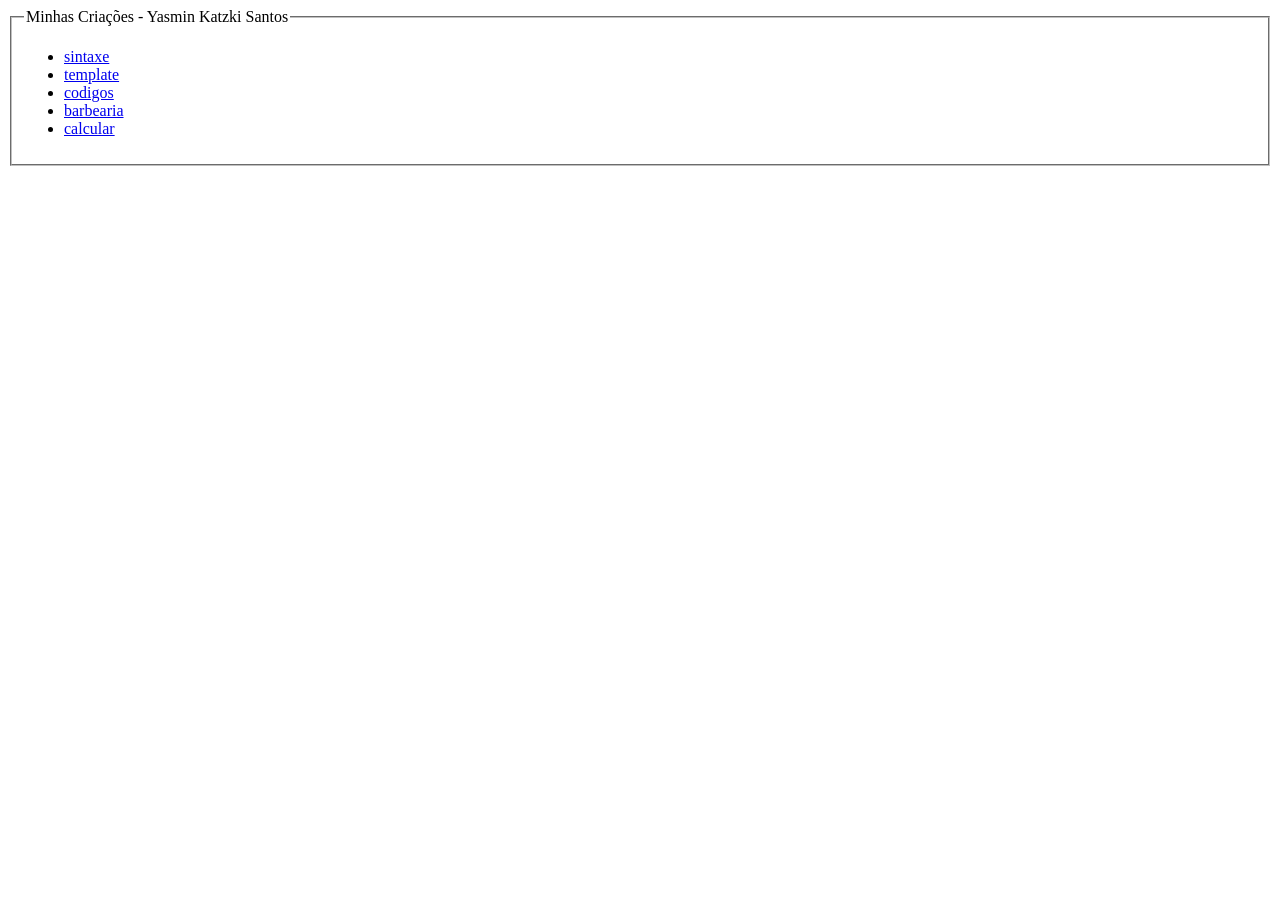
==== index.html @ 0b9d9918 "Fix link to calcular.html in index.html" ====
<!DOCTYPE html>
<html lang="PT-BR">
<head>
    <meta charset="UTF-8">
    <meta name="viewport" content="width=device-width, initial-scale=1.0">
    <title>Document</title>
</head>
<body>
    <fieldset>
        <legend>Minhas Criações - Yasmin Katzki Santos</legend>
        <ul>
            <li><a href="sintaxe.html">sintaxe</a></li>
            <li><a href="template.html">template</a></li>
            <li><a href="codigos.html">codigos</a></li>
            <li><a href="barbearia/barbearia.html">barbearia</a></li>
            <li><a href="calcular.calcular.html">calcular</a></li>
        </ul>
    </fieldset>
</body>
</html>
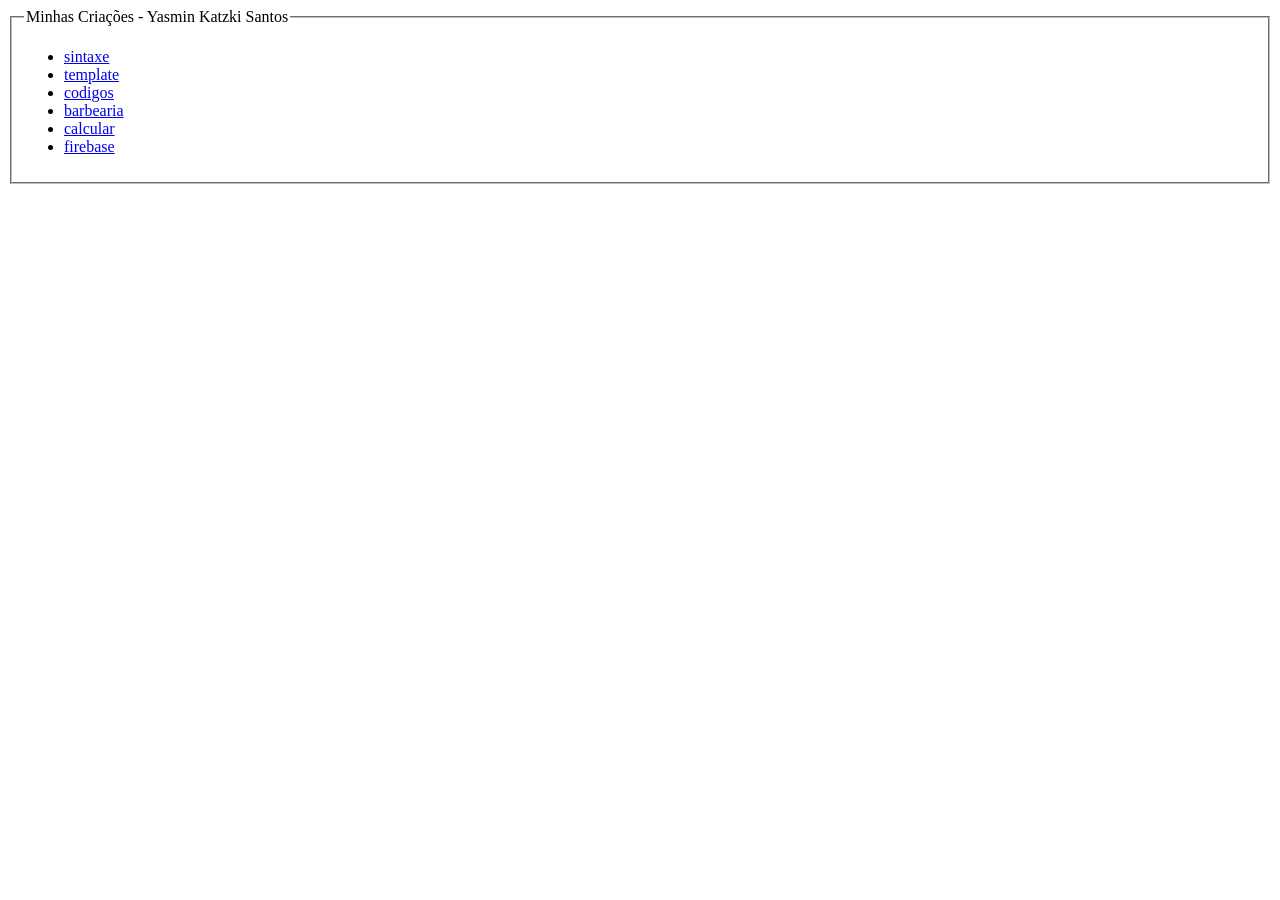
==== commit 04c9347e: "Update index.html" ====
--- a/index.html
+++ b/index.html
@@ -13,7 +13,8 @@
             <li><a href="template.html">template</a></li>
             <li><a href="codigos.html">codigos</a></li>
             <li><a href="barbearia/barbearia.html">barbearia</a></li>
-            <li><a href="calcular.calcular.html">calcular</a></li>
+            <li><a href="calcular/calular.html">calcular</a></li>
+            <li><a href="firebase/firebase.html">firebase</a></li>
         </ul>
     </fieldset>
 </body>
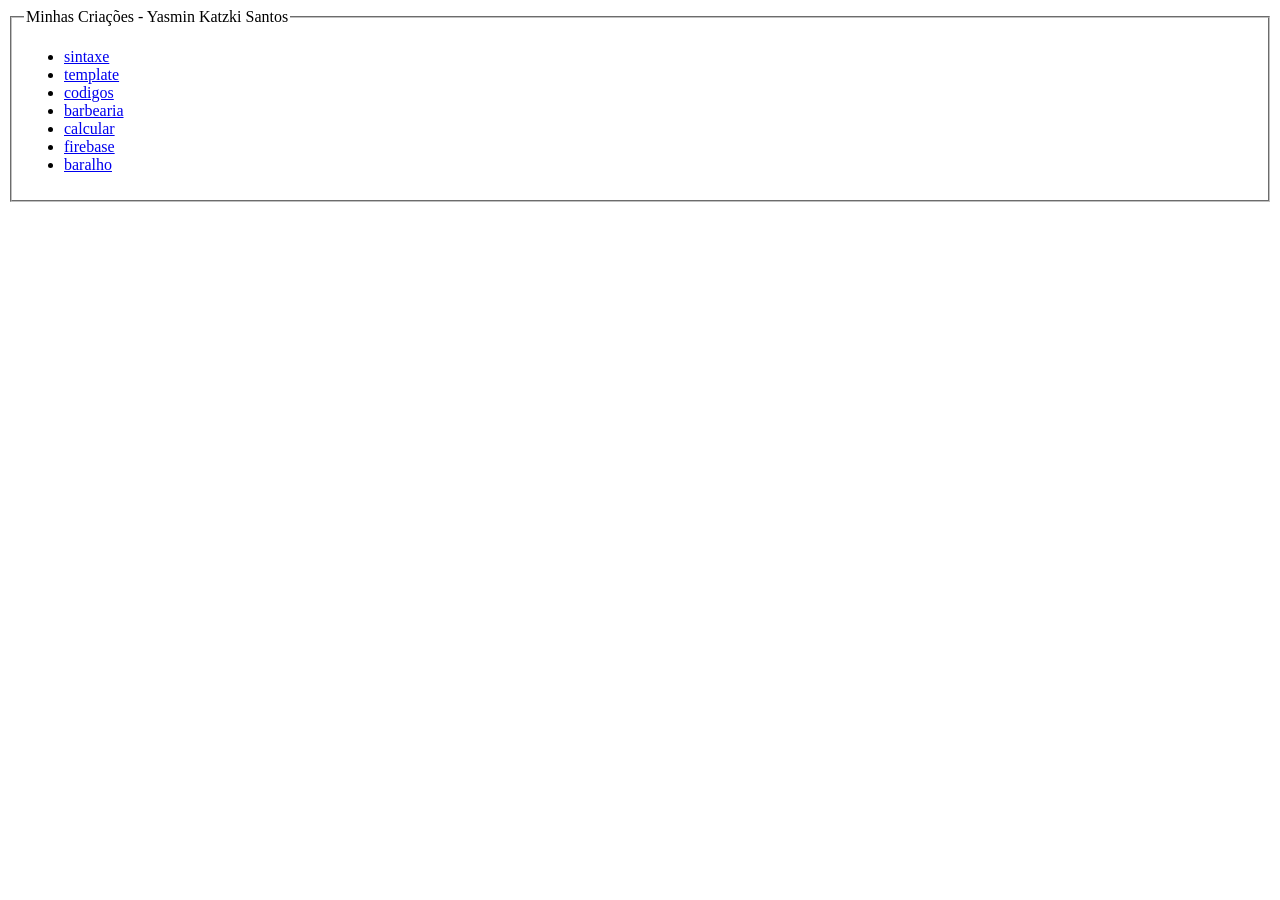
==== commit 2096ab74: "Add link to baralho in index.html" ====
--- a/index.html
+++ b/index.html
@@ -15,6 +15,7 @@
             <li><a href="barbearia/barbearia.html">barbearia</a></li>
             <li><a href="calcular/calular.html">calcular</a></li>
             <li><a href="firebase/firebase.html">firebase</a></li>
+             <li><a href="baralho/baralho.html">baralho</a></li>
         </ul>
     </fieldset>
 </body>
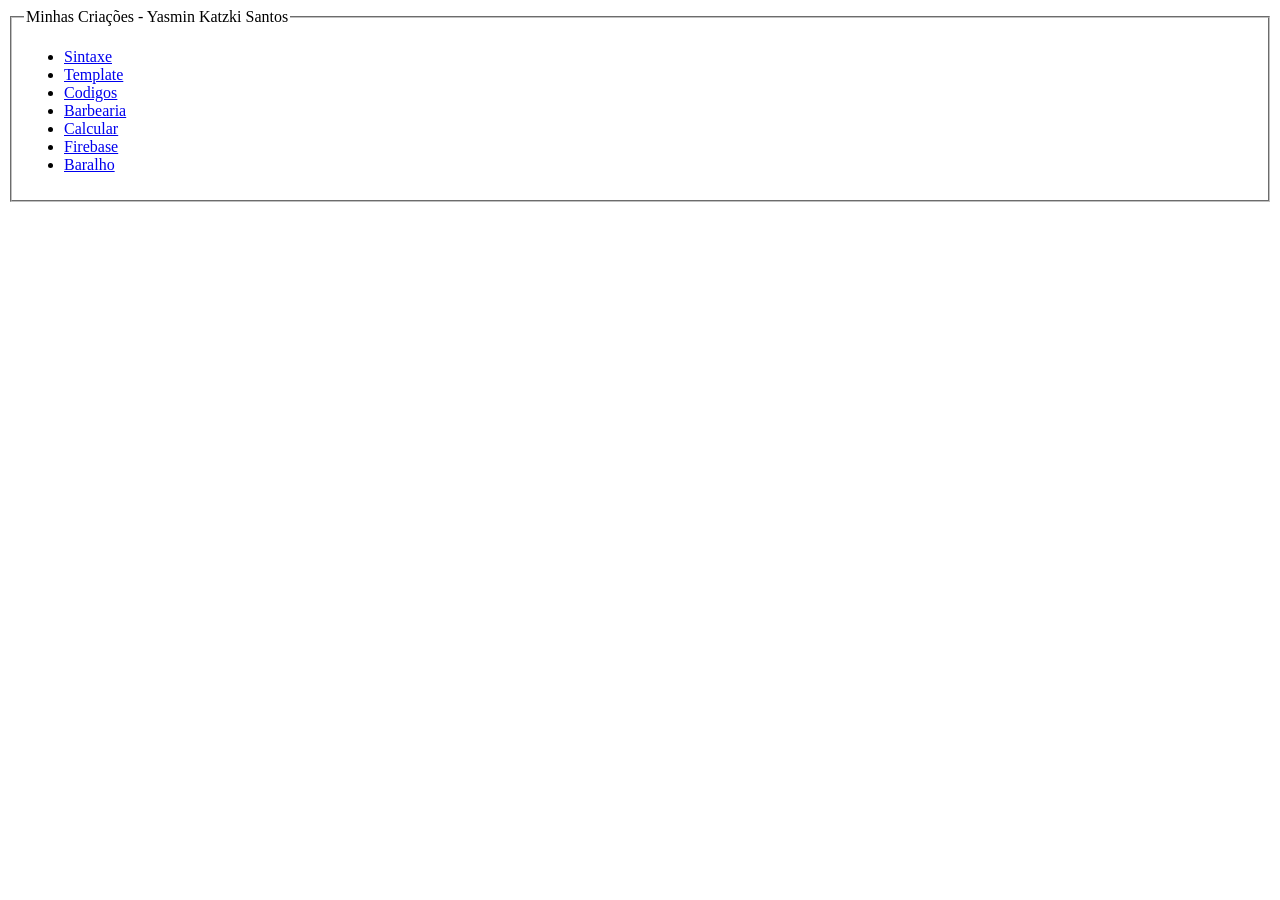
==== commit 5cc86c74: "Update index.html" ====
--- a/index.html
+++ b/index.html
@@ -9,13 +9,13 @@
     <fieldset>
         <legend>Minhas Criações - Yasmin Katzki Santos</legend>
         <ul>
-            <li><a href="sintaxe.html">sintaxe</a></li>
-            <li><a href="template.html">template</a></li>
-            <li><a href="codigos.html">codigos</a></li>
-            <li><a href="barbearia/barbearia.html">barbearia</a></li>
-            <li><a href="calcular/calular.html">calcular</a></li>
-            <li><a href="firebase/firebase.html">firebase</a></li>
-             <li><a href="baralho/baralho.html">baralho</a></li>
+            <li><a href="sintaxe.html">Sintaxe</a></li>
+            <li><a href="template.html">Template</a></li>
+            <li><a href="codigos.html">Codigos</a></li>
+            <li><a href="barbearia/barbearia.html">Barbearia</a></li>
+            <li><a href="calcular/calular.html">Calcular</a></li>
+            <li><a href="firebase/firebase.html">Firebase</a></li>
+             <li><a href="baralho/baralho.html">Baralho</a></li>
         </ul>
     </fieldset>
 </body>
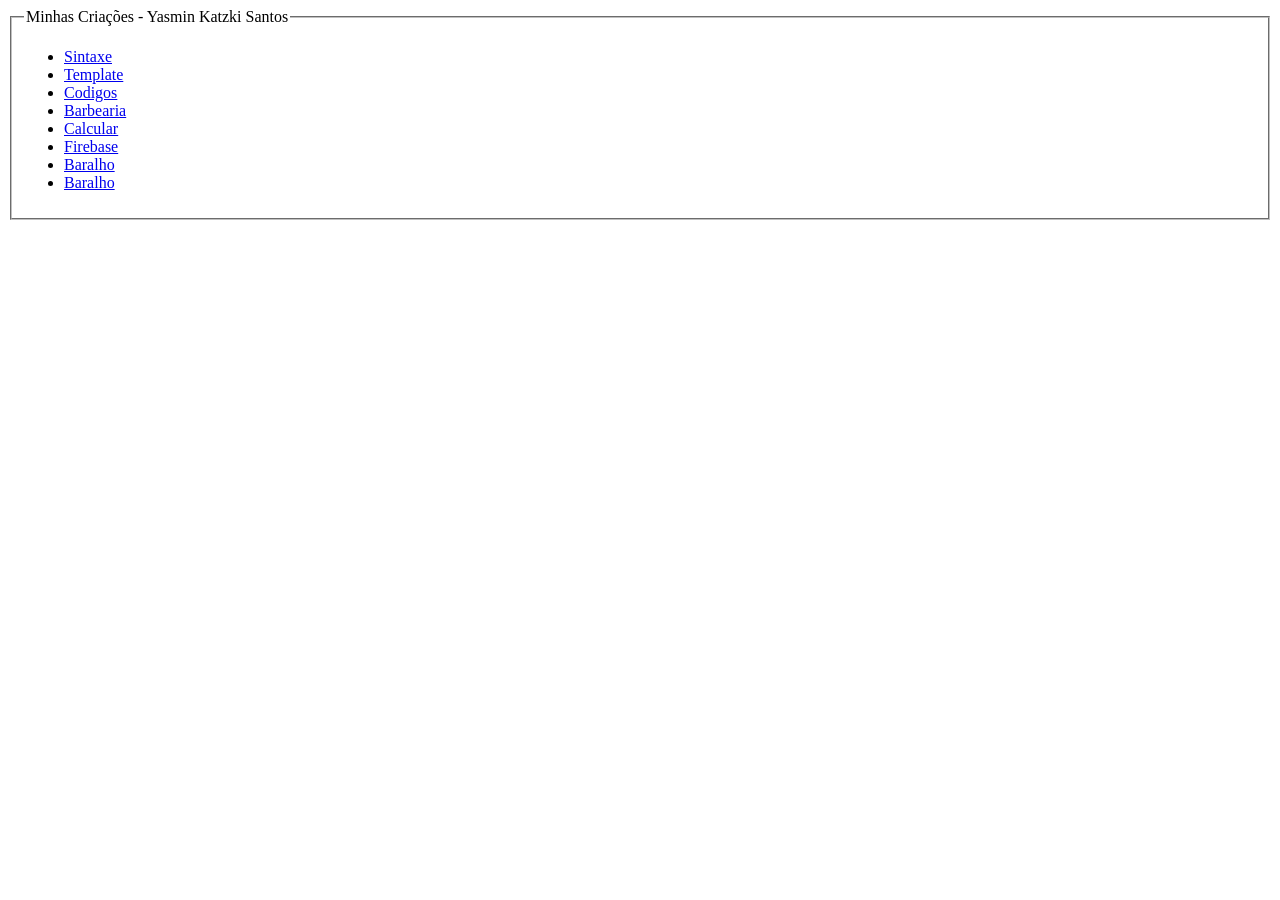
==== commit 478443e2: "Add link to walker.html in index.html" ====
--- a/index.html
+++ b/index.html
@@ -16,6 +16,7 @@
             <li><a href="calcular/calular.html">Calcular</a></li>
             <li><a href="firebase/firebase.html">Firebase</a></li>
              <li><a href="baralho/baralho.html">Baralho</a></li>
+             <li><a href="portifolio/walker.html">Baralho</a></li>
         </ul>
     </fieldset>
 </body>
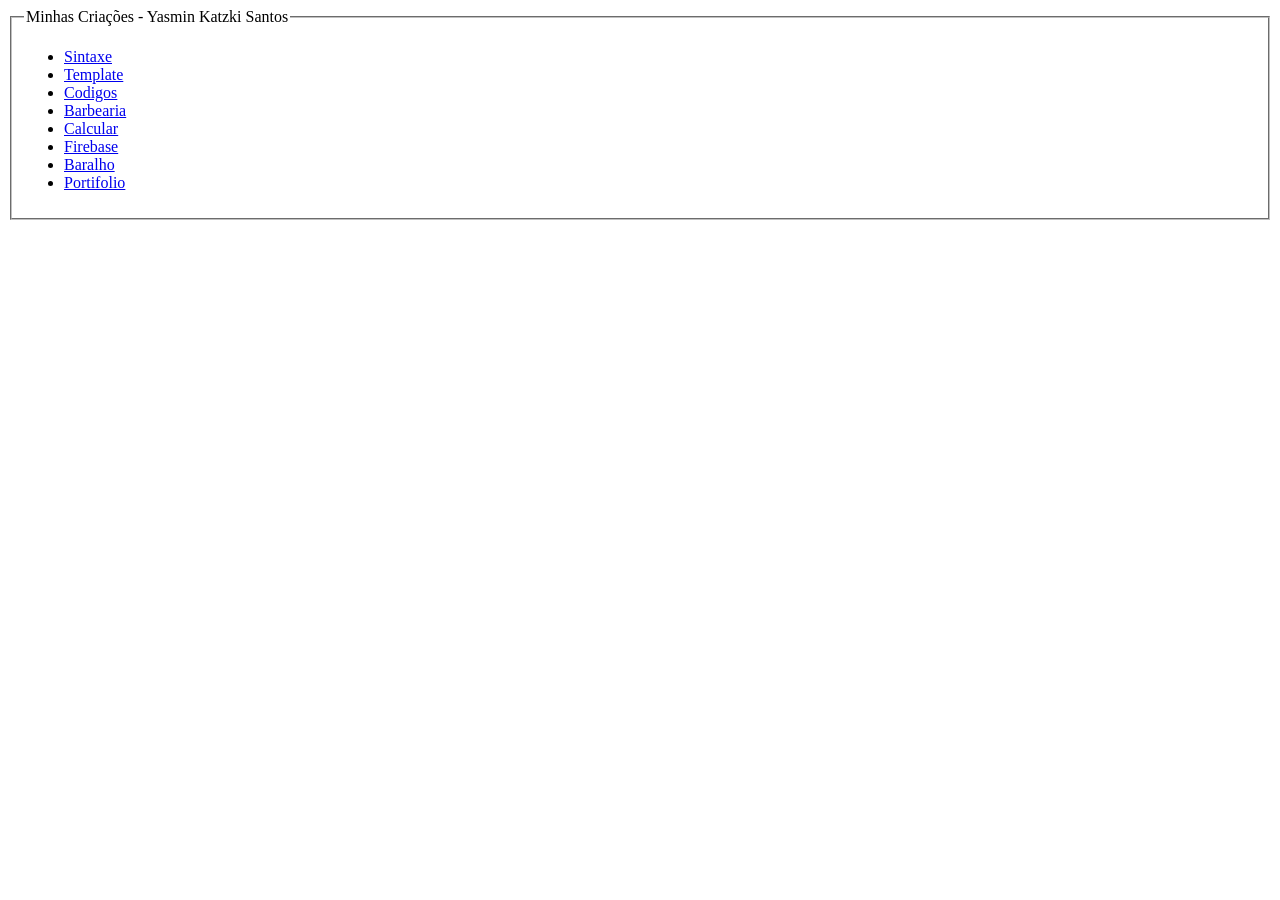
==== commit 400c0f65: "Fix typo in portfolio link text" ====
--- a/index.html
+++ b/index.html
@@ -16,7 +16,7 @@
             <li><a href="calcular/calular.html">Calcular</a></li>
             <li><a href="firebase/firebase.html">Firebase</a></li>
              <li><a href="baralho/baralho.html">Baralho</a></li>
-             <li><a href="portifolio/walker.html">Baralho</a></li>
+             <li><a href="portifolio/walker.html">Portifolio</a></li>
         </ul>
     </fieldset>
 </body>
